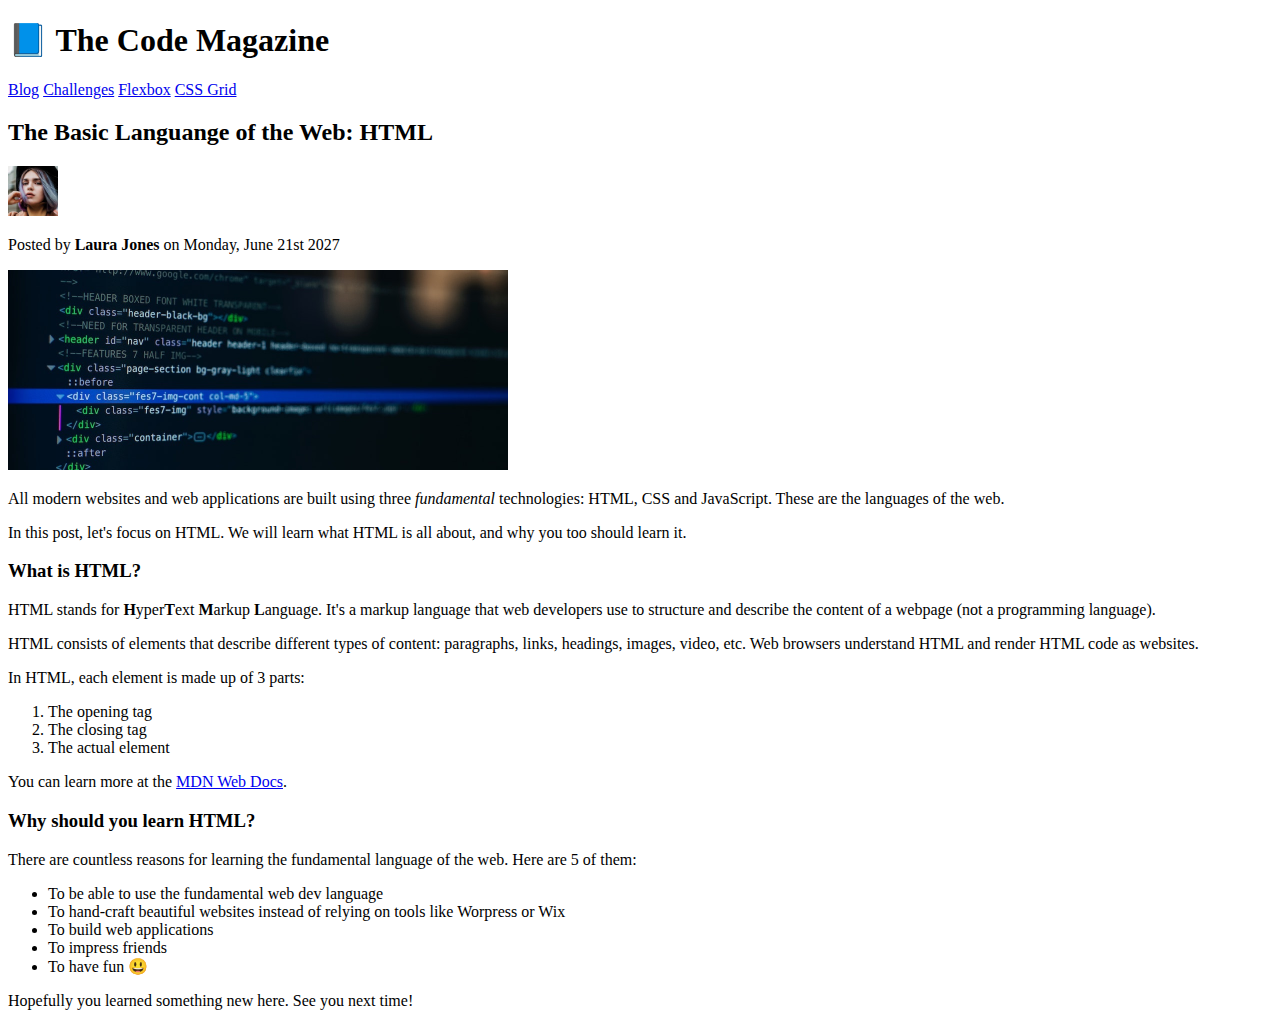
==== index.html @ fead7b9e "first commit" ====
<!DOCTYPE html>
<html lang="en">
  <head>
    <meta charset="UTF-8" />
    <meta http-equiv="X-UA-Compatible" content="IE=edge" />
    <meta name="viewport" content="width=device-width, initial-scale=1.0" />
    <title>The Basic Language of the Web: HTML</title>
  </head>
  <body>
    <!-- <h1>The Basic Languange of the Web: HTML</h1>
    <h2>The Basic Languange of the Web: HTML</h2>
    <h3>The Basic Languange of the Web: HTML</h3>
    <h4>The Basic Languange of the Web: HTML</h4>
    <h5>The Basic Languange of the Web: HTML</h5>
    <h6>The Basic Languange of the Web: HTML</h6> -->

    <h1>📘 The Code Magazine</h1>

    <nav>
      <a href="blog.html">Blog</a>
      <a href="#">Challenges</a>
      <a href="#">Flexbox</a>
      <a href="#">CSS Grid</a>
    </nav>

    <h2>The Basic Languange of the Web: HTML</h2>
    <img src="laura-jones.jpg" alt="Author profile picture" width="50" />
    <p>Posted by <strong>Laura Jones</strong> on Monday, June 21st 2027</p>

    <img src="post-img.jpg" alt="HTML code on a screen" width="500" />
    <p>
      All modern websites and web applications are built using three
      <em>fundamental</em>
      technologies: HTML, CSS and JavaScript. These are the languages of the
      web.
    </p>

    <p>
      In this post, let's focus on HTML. We will learn what HTML is all about,
      and why you too should learn it.
    </p>

    <h3>What is HTML?</h3>
    <p>
      HTML stands for <strong>H</strong>yper<strong>T</strong>ext
      <strong>M</strong>arkup <strong>L</strong>anguage. It's a markup language
      that web developers use to structure and describe the content of a webpage
      (not a programming language).
    </p>

    <p>
      HTML consists of elements that describe different types of content:
      paragraphs, links, headings, images, video, etc. Web browsers understand
      HTML and render HTML code as websites.
    </p>

    <p>In HTML, each element is made up of 3 parts:</p>

    <ol>
      <li>The opening tag</li>
      <li>The closing tag</li>
      <li>The actual element</li>
    </ol>

    <p>
      You can learn more at the
      <a href="https://developer.mozilla.org/en-US/" target="_blank"
        >MDN Web Docs</a
      >.
    </p>

    <h3>Why should you learn HTML?</h3>

    <p>
      There are countless reasons for learning the fundamental language of the
      web. Here are 5 of them:
    </p>

    <ul>
      <li>To be able to use the fundamental web dev language</li>
      <li>
        To hand-craft beautiful websites instead of relying on tools like
        Worpress or Wix
      </li>
      <li>To build web applications</li>
      <li>To impress friends</li>
      <li>To have fun 😃</li>
    </ul>

    <p>Hopefully you learned something new here. See you next time!</p>
  </body>
</html>
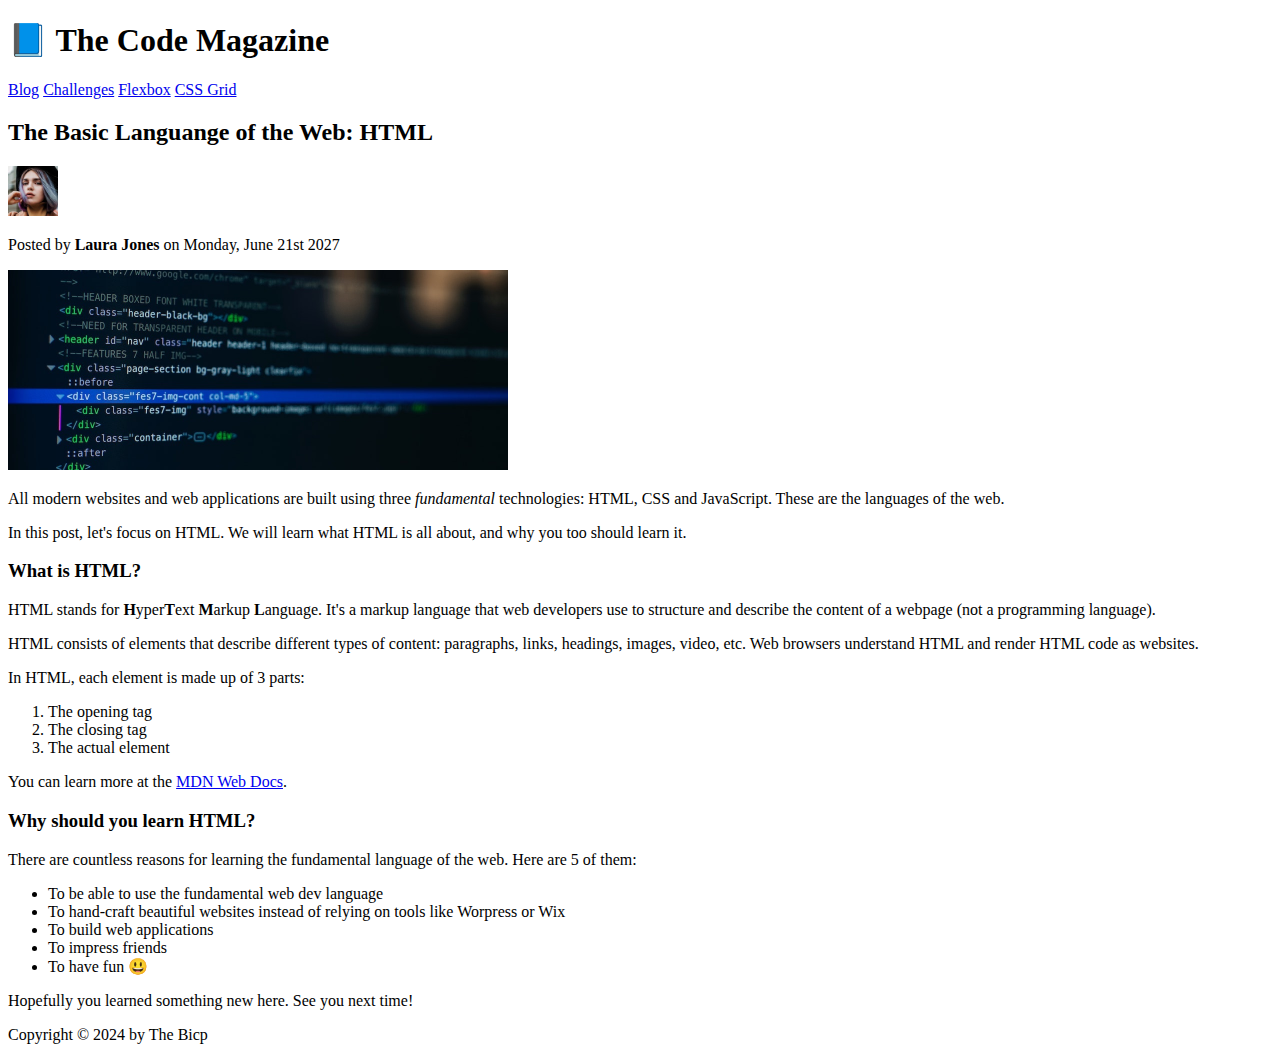
==== commit 5c911a2d: "second commit" ====
--- a/index.html
+++ b/index.html
@@ -13,80 +13,86 @@
     <h4>The Basic Languange of the Web: HTML</h4>
     <h5>The Basic Languange of the Web: HTML</h5>
     <h6>The Basic Languange of the Web: HTML</h6> -->
+    <header>
+      <h1>📘 The Code Magazine</h1>
 
-    <h1>📘 The Code Magazine</h1>
+      <nav>
+        <a href="blog.html">Blog</a>
+        <a href="#">Challenges</a>
+        <a href="#">Flexbox</a>
+        <a href="#">CSS Grid</a>
+      </nav>
+    </header>
 
-    <nav>
-      <a href="blog.html">Blog</a>
-      <a href="#">Challenges</a>
-      <a href="#">Flexbox</a>
-      <a href="#">CSS Grid</a>
-    </nav>
+    <article>
+      <header>
+        <h2>The Basic Languange of the Web: HTML</h2>
+        <img src="laura-jones.jpg" alt="Author profile picture" width="50" />
+        <p>Posted by <strong>Laura Jones</strong> on Monday, June 21st 2027</p>
 
-    <h2>The Basic Languange of the Web: HTML</h2>
-    <img src="laura-jones.jpg" alt="Author profile picture" width="50" />
-    <p>Posted by <strong>Laura Jones</strong> on Monday, June 21st 2027</p>
+        <img src="post-img.jpg" alt="HTML code on a screen" width="500" />
+      </header>
+      <p>
+        All modern websites and web applications are built using three
+        <em>fundamental</em>
+        technologies: HTML, CSS and JavaScript. These are the languages of the
+        web.
+      </p>
 
-    <img src="post-img.jpg" alt="HTML code on a screen" width="500" />
-    <p>
-      All modern websites and web applications are built using three
-      <em>fundamental</em>
-      technologies: HTML, CSS and JavaScript. These are the languages of the
-      web.
-    </p>
+      <p>
+        In this post, let's focus on HTML. We will learn what HTML is all about,
+        and why you too should learn it.
+      </p>
 
-    <p>
-      In this post, let's focus on HTML. We will learn what HTML is all about,
-      and why you too should learn it.
-    </p>
+      <h3>What is HTML?</h3>
+      <p>
+        HTML stands for <strong>H</strong>yper<strong>T</strong>ext
+        <strong>M</strong>arkup <strong>L</strong>anguage. It's a markup
+        language that web developers use to structure and describe the content
+        of a webpage (not a programming language).
+      </p>
 
-    <h3>What is HTML?</h3>
-    <p>
-      HTML stands for <strong>H</strong>yper<strong>T</strong>ext
-      <strong>M</strong>arkup <strong>L</strong>anguage. It's a markup language
-      that web developers use to structure and describe the content of a webpage
-      (not a programming language).
-    </p>
+      <p>
+        HTML consists of elements that describe different types of content:
+        paragraphs, links, headings, images, video, etc. Web browsers understand
+        HTML and render HTML code as websites.
+      </p>
 
-    <p>
-      HTML consists of elements that describe different types of content:
-      paragraphs, links, headings, images, video, etc. Web browsers understand
-      HTML and render HTML code as websites.
-    </p>
+      <p>In HTML, each element is made up of 3 parts:</p>
 
-    <p>In HTML, each element is made up of 3 parts:</p>
+      <ol>
+        <li>The opening tag</li>
+        <li>The closing tag</li>
+        <li>The actual element</li>
+      </ol>
 
-    <ol>
-      <li>The opening tag</li>
-      <li>The closing tag</li>
-      <li>The actual element</li>
-    </ol>
+      <p>
+        You can learn more at the
+        <a href="https://developer.mozilla.org/en-US/" target="_blank"
+          >MDN Web Docs</a
+        >.
+      </p>
 
-    <p>
-      You can learn more at the
-      <a href="https://developer.mozilla.org/en-US/" target="_blank"
-        >MDN Web Docs</a
-      >.
-    </p>
+      <h3>Why should you learn HTML?</h3>
 
-    <h3>Why should you learn HTML?</h3>
+      <p>
+        There are countless reasons for learning the fundamental language of the
+        web. Here are 5 of them:
+      </p>
 
-    <p>
-      There are countless reasons for learning the fundamental language of the
-      web. Here are 5 of them:
-    </p>
+      <ul>
+        <li>To be able to use the fundamental web dev language</li>
+        <li>
+          To hand-craft beautiful websites instead of relying on tools like
+          Worpress or Wix
+        </li>
+        <li>To build web applications</li>
+        <li>To impress friends</li>
+        <li>To have fun 😃</li>
+      </ul>
 
-    <ul>
-      <li>To be able to use the fundamental web dev language</li>
-      <li>
-        To hand-craft beautiful websites instead of relying on tools like
-        Worpress or Wix
-      </li>
-      <li>To build web applications</li>
-      <li>To impress friends</li>
-      <li>To have fun 😃</li>
-    </ul>
-
-    <p>Hopefully you learned something new here. See you next time!</p>
+      <p>Hopefully you learned something new here. See you next time!</p>
+    </article>
+    <footer>Copyright &copy; 2024 by The Bicp</footer>
   </body>
 </html>
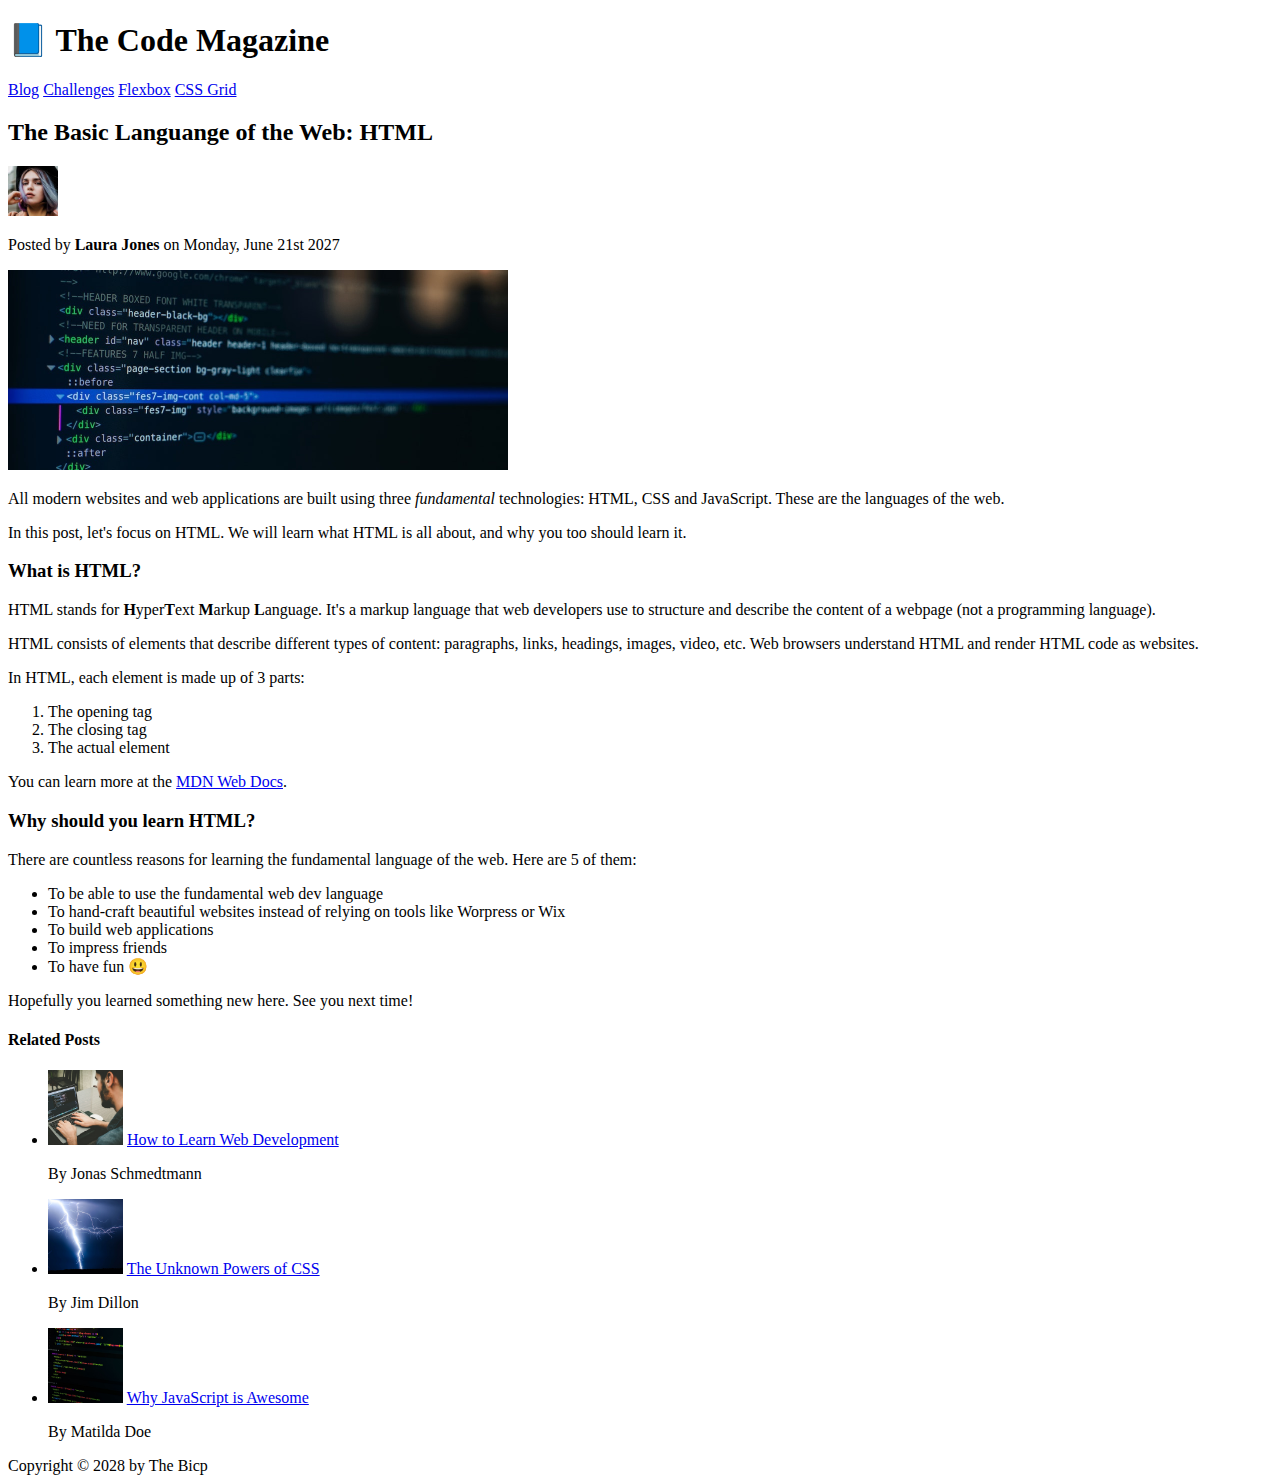
==== commit 524d313a: "add challenge 1" ====
--- a/index.html
+++ b/index.html
@@ -27,10 +27,14 @@
     <article>
       <header>
         <h2>The Basic Languange of the Web: HTML</h2>
-        <img src="laura-jones.jpg" alt="Author profile picture" width="50" />
+        <img
+          src="img/laura-jones.jpg"
+          alt="Author profile picture"
+          width="50"
+        />
         <p>Posted by <strong>Laura Jones</strong> on Monday, June 21st 2027</p>
 
-        <img src="post-img.jpg" alt="HTML code on a screen" width="500" />
+        <img src="img/post-img.jpg" alt="HTML code on a screen" width="500" />
       </header>
       <p>
         All modern websites and web applications are built using three
@@ -93,6 +97,28 @@
 
       <p>Hopefully you learned something new here. See you next time!</p>
     </article>
-    <footer>Copyright &copy; 2024 by The Bicp</footer>
+
+    <aside>
+      <h4>Related Posts</h4>
+      <ul>
+        <li>
+          <img src="img/related-1.jpg" alt="Programmer working" width="75" />
+          <a href="#">How to Learn Web Development</a>
+          <p>By Jonas Schmedtmann</p>
+        </li>
+        <li>
+          <img src="img/related-2.jpg" alt="lightnings in the sky" width="75" />
+          <a href="#">The Unknown Powers of CSS</a>
+          <p>By Jim Dillon</p>
+        </li>
+        <li>
+          <img src="img/related-3.jpg" alt="Programming code" width="75" />
+          <a href="#">Why JavaScript is Awesome</a>
+          <p>By Matilda Doe</p>
+        </li>
+      </ul>
+    </aside>
+
+    <footer>Copyright &copy; 2028 by The Bicp</footer>
   </body>
 </html>
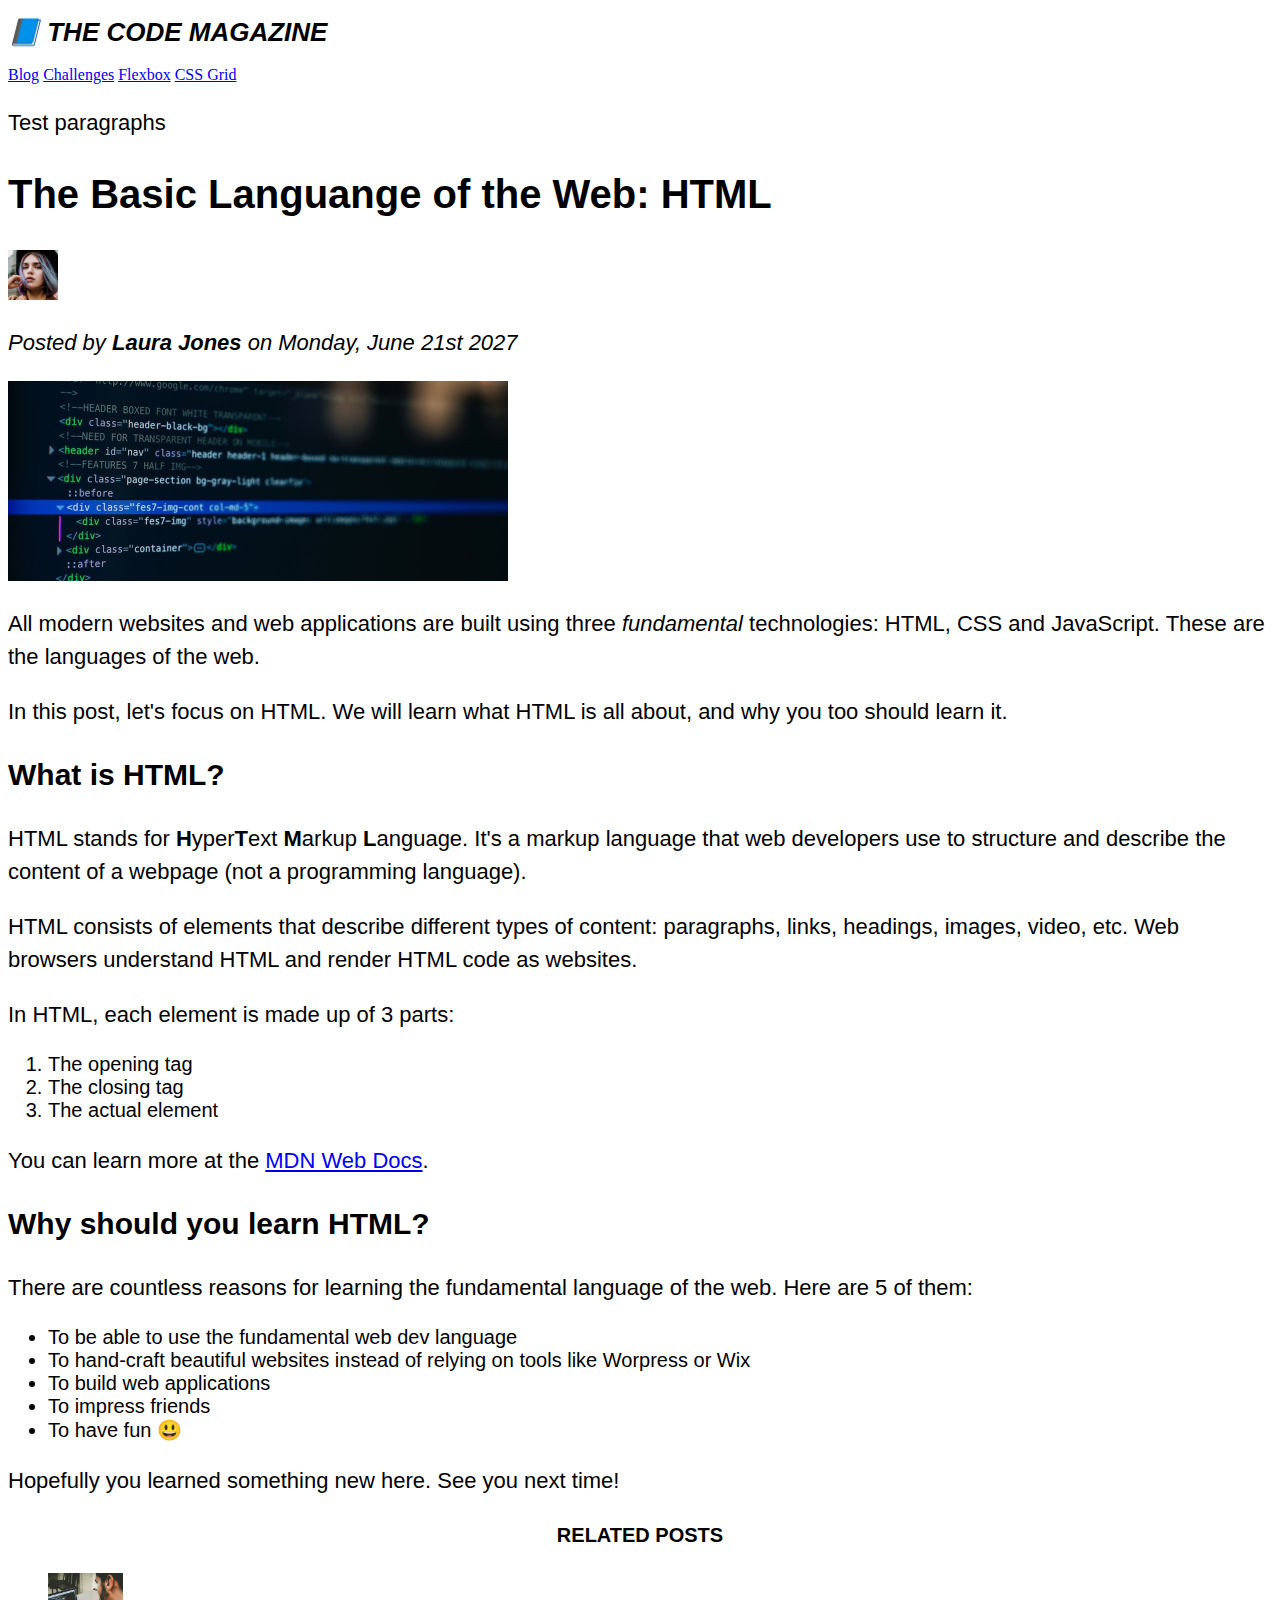
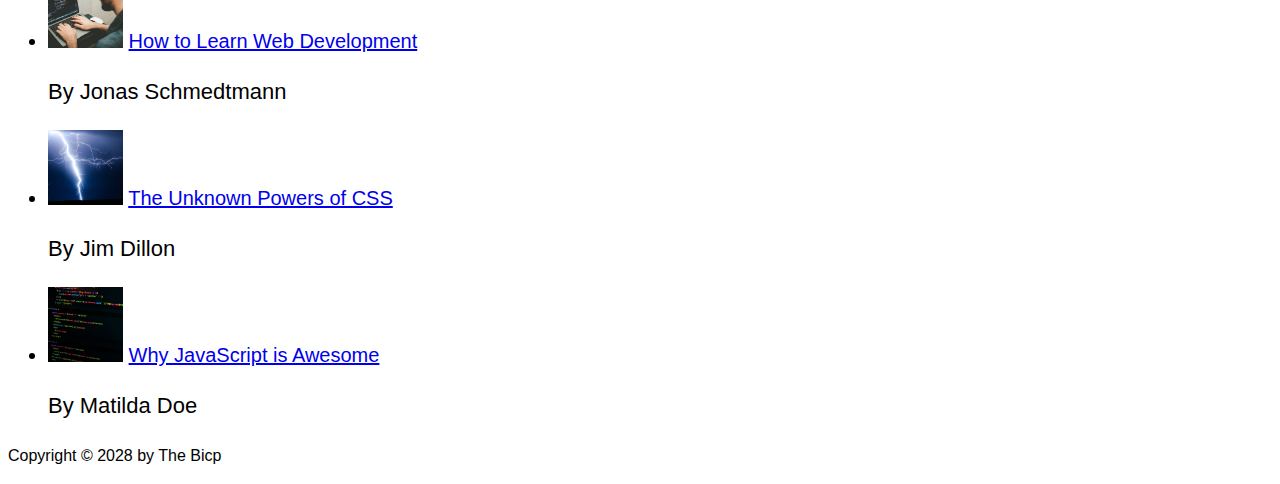
==== commit 050999d2: "add css" ====
--- a/index.html
+++ b/index.html
@@ -4,6 +4,7 @@
     <meta charset="UTF-8" />
     <meta http-equiv="X-UA-Compatible" content="IE=edge" />
     <meta name="viewport" content="width=device-width, initial-scale=1.0" />
+    <link href="style.css" rel="stylesheet" />
     <title>The Basic Language of the Web: HTML</title>
   </head>
   <body>
@@ -22,6 +23,8 @@
         <a href="#">Flexbox</a>
         <a href="#">CSS Grid</a>
       </nav>
+
+      <p>Test paragraphs</p>
     </header>
 
     <article>
@@ -32,7 +35,9 @@
           alt="Author profile picture"
           width="50"
         />
-        <p>Posted by <strong>Laura Jones</strong> on Monday, June 21st 2027</p>
+        <p id="author">
+          Posted by <strong>Laura Jones</strong> on Monday, June 21st 2027
+        </p>
 
         <img src="img/post-img.jpg" alt="HTML code on a screen" width="500" />
       </header>
@@ -119,6 +124,8 @@
       </ul>
     </aside>
 
-    <footer>Copyright &copy; 2028 by The Bicp</footer>
+    <footer>
+      <p>Copyright &copy; 2028 by The Bicp</p>
+    </footer>
   </body>
 </html>
--- a/style.css
+++ b/style.css
@@ -0,0 +1,49 @@
+h1,
+h2,
+h3,
+h4,
+p,
+li {
+  font-family: sans-serif;
+}
+
+h1 {
+  font-size: 26px;
+  text-transform: uppercase;
+  font-style: italic;
+}
+
+h2 {
+  font-size: 40px;
+}
+
+h3 {
+  font-size: 30px;
+}
+
+h4 {
+  font-size: 20px;
+  text-transform: uppercase;
+  text-align: center;
+}
+
+p {
+  font-size: 22px;
+  line-height: 1.5;
+}
+
+li {
+  font-size: 20px;
+}
+
+footer p {
+  font-size: 16px;
+}
+
+article header p {
+  font-style: italic;
+}
+
+#author {
+  font-style: italic;
+}
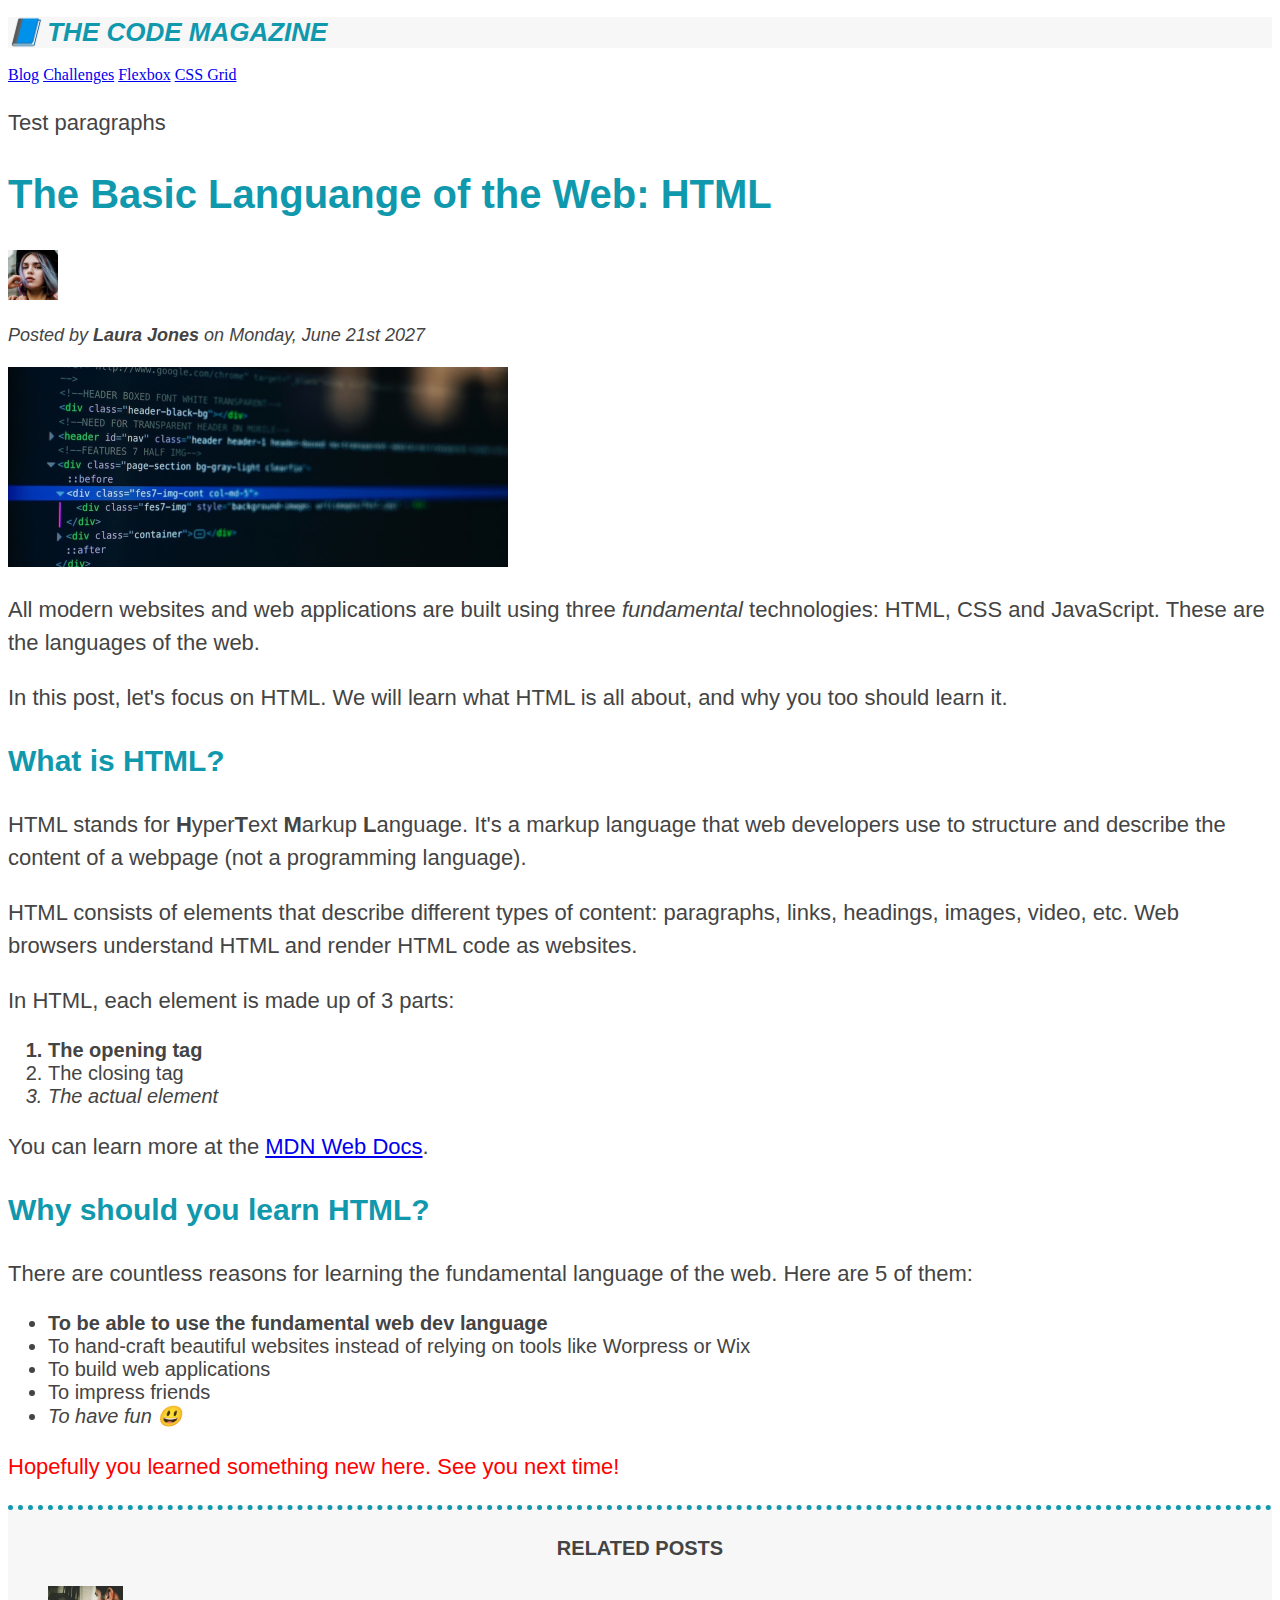
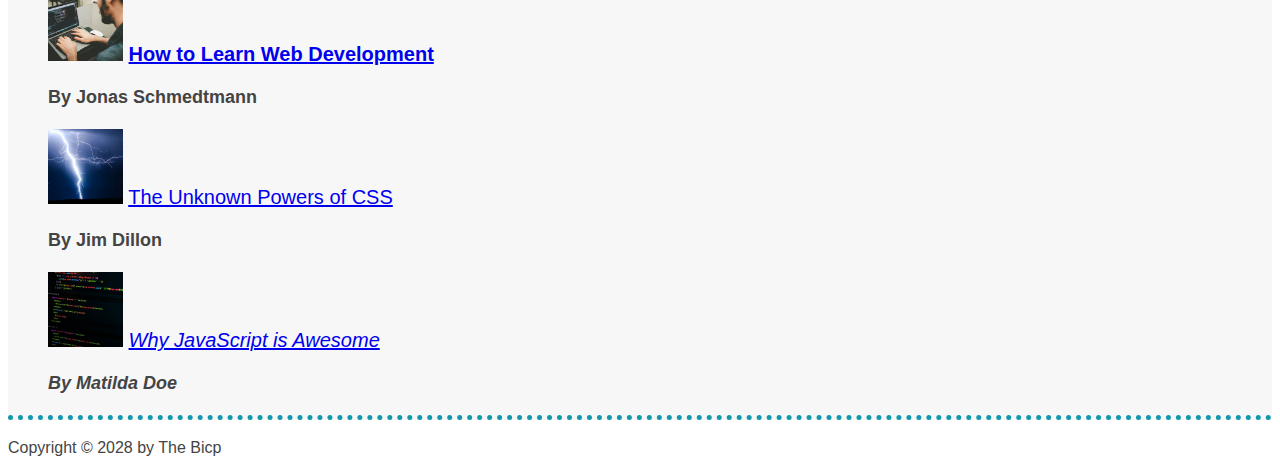
==== commit 02a298ab: "add several styling changes" ====
--- a/index.html
+++ b/index.html
@@ -15,7 +15,7 @@
     <h5>The Basic Languange of the Web: HTML</h5>
     <h6>The Basic Languange of the Web: HTML</h6> -->
     <header>
-      <h1>📘 The Code Magazine</h1>
+      <h1 class="main-header">📘 The Code Magazine</h1>
 
       <nav>
         <a href="blog.html">Blog</a>
@@ -70,7 +70,7 @@
       <p>In HTML, each element is made up of 3 parts:</p>
 
       <ol>
-        <li>The opening tag</li>
+        <li class="first-li">The opening tag</li>
         <li>The closing tag</li>
         <li>The actual element</li>
       </ol>
@@ -105,27 +105,27 @@
 
     <aside>
       <h4>Related Posts</h4>
-      <ul>
-        <li>
+      <ul class="related">
+        <li class="first-li">
           <img src="img/related-1.jpg" alt="Programmer working" width="75" />
           <a href="#">How to Learn Web Development</a>
-          <p>By Jonas Schmedtmann</p>
+          <p class="related-author">By Jonas Schmedtmann</p>
         </li>
         <li>
           <img src="img/related-2.jpg" alt="lightnings in the sky" width="75" />
           <a href="#">The Unknown Powers of CSS</a>
-          <p>By Jim Dillon</p>
+          <p class="related-author">By Jim Dillon</p>
         </li>
         <li>
           <img src="img/related-3.jpg" alt="Programming code" width="75" />
           <a href="#">Why JavaScript is Awesome</a>
-          <p>By Matilda Doe</p>
+          <p class="related-author">By Matilda Doe</p>
         </li>
       </ul>
     </aside>
 
     <footer>
-      <p>Copyright &copy; 2028 by The Bicp</p>
+      <p id="copyright">Copyright &copy; 2028 by The Bicp</p>
     </footer>
   </body>
 </html>
--- a/style.css
+++ b/style.css
@@ -5,6 +5,13 @@
 p,
 li {
   font-family: sans-serif;
+  color: #444;
+}
+
+h1,
+h2,
+h3 {
+  color: #1098ad;
 }
 
 h1 {
@@ -36,14 +43,66 @@
   font-size: 20px;
 }
 
-footer p {
+/* footer p {
+  font-size: 16px;
+} */
+
+/* article header p {
+  font-style: italic;
+} */
+
+#author {
+  font-style: italic;
+  font-size: 18px;
+}
+
+#copyright {
   font-size: 16px;
 }
 
-article header p {
+.related-author {
+  font-size: 18px;
+  font-weight: bold;
+}
+
+/* ul {
+  list-style: none;
+} */
+
+.related {
+  list-style: none;
+}
+
+.main-header {
+  background-color: #f7f7f7;
+}
+
+aside {
+  background-color: #f7f7f7;
+  border-top: 5px dotted #1098ad;
+  border-bottom: 5px dotted #1098ad;
+}
+
+body {
+  /* background-color: #1098ad; */
+}
+
+/* .first-li {
+  font-weight: bold;
+} */
+
+li:first-child {
+  font-weight: bold;
+}
+
+li:last-child {
   font-style: italic;
 }
 
-#author {
-  font-style: italic;
+li:nth-child(odd) {
+  /* color: red; */
 }
+
+article p:last-child {
+  color: red;
+}
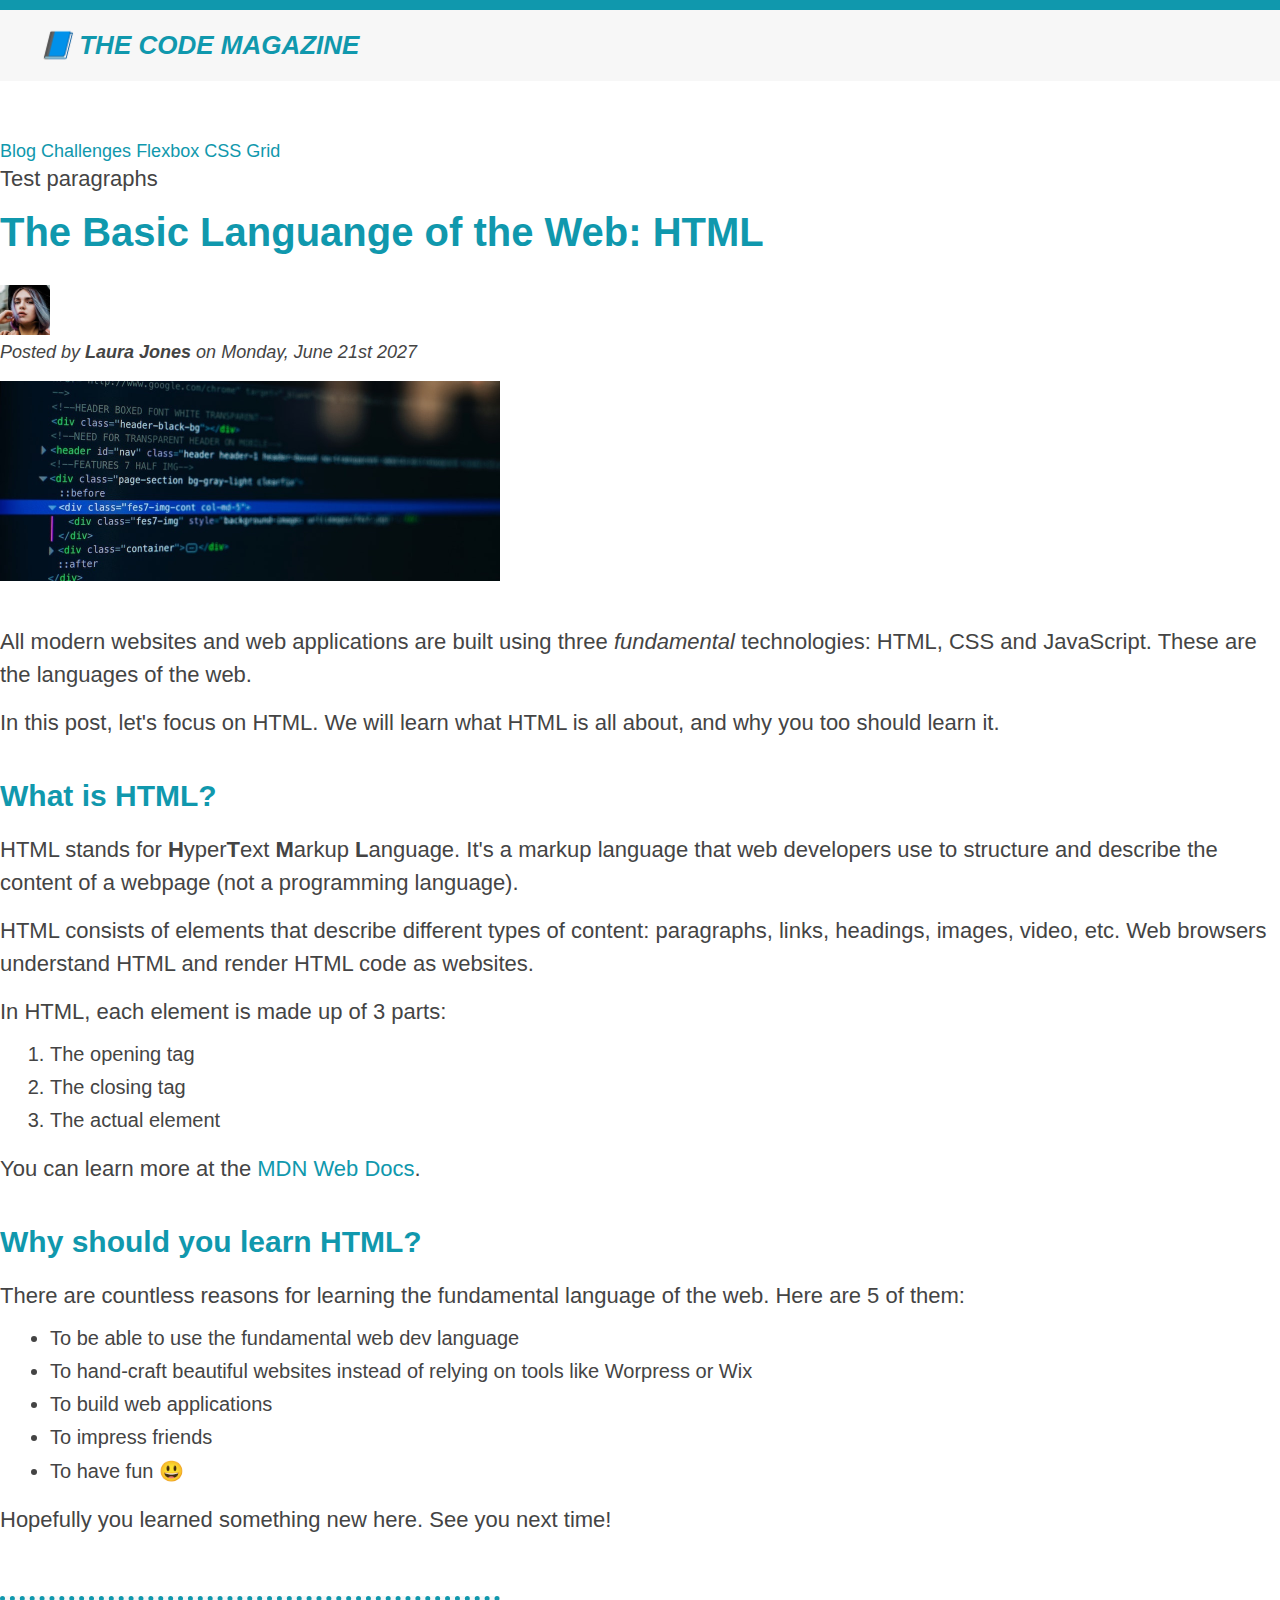
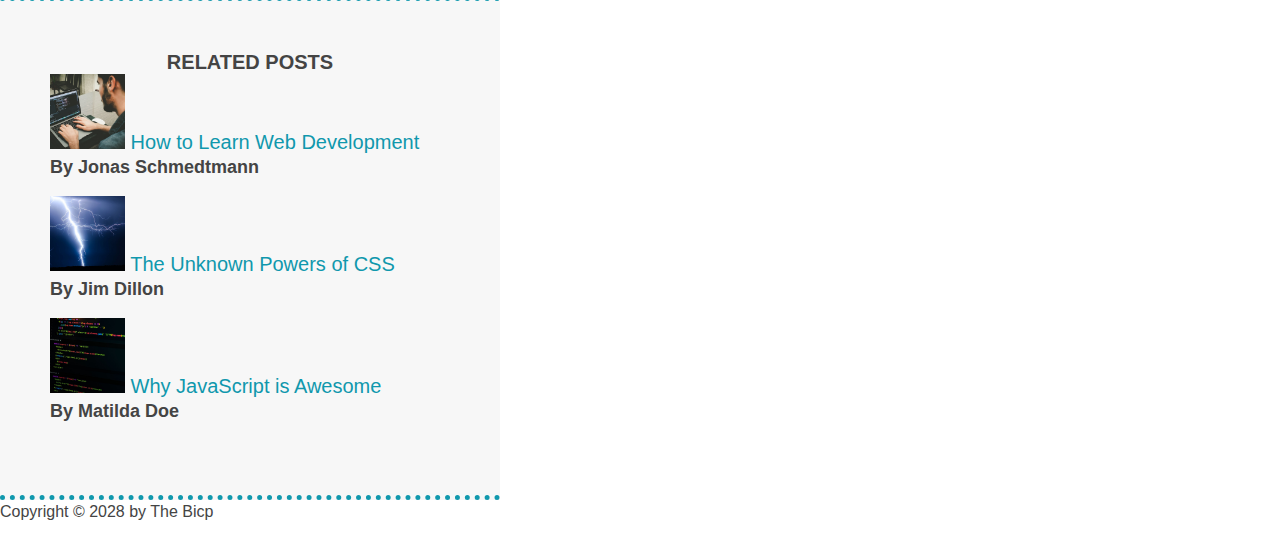
==== commit 0c30b48e: "add padding" ====
--- a/index.html
+++ b/index.html
@@ -18,6 +18,7 @@
       <h1 class="main-header">📘 The Code Magazine</h1>
 
       <nav>
+        <!-- <strong>This is the navigation</strong> -->
         <a href="blog.html">Blog</a>
         <a href="#">Challenges</a>
         <a href="#">Flexbox</a>
@@ -28,7 +29,7 @@
     </header>
 
     <article>
-      <header>
+      <header class="post-header">
         <h2>The Basic Languange of the Web: HTML</h2>
         <img
           src="img/laura-jones.jpg"
@@ -125,7 +126,9 @@
     </aside>
 
     <footer>
-      <p id="copyright">Copyright &copy; 2028 by The Bicp</p>
+      <p id="copyright" class="copyright text">
+        Copyright &copy; 2028 by The Bicp
+      </p>
     </footer>
   </body>
 </html>
--- a/style.css
+++ b/style.css
@@ -1,11 +1,42 @@
-h1,
-h2,
-h3,
-h4,
-p,
-li {
+* {
+  /* border-top: 10px solid #1098ad; */
+  margin: 0;
+  padding: 0;
+}
+
+body {
   font-family: sans-serif;
   color: #444;
+  border-top: 10px solid #1098ad;
+  
+}
+
+.main-header {
+  background-color: #f7f7f7;
+  padding: 20px 40px;
+  margin-bottom: 60px;
+}
+
+nav {
+  font-size: 18px;
+}
+
+article {
+  margin-bottom: 60px;
+}
+
+.post-header {
+  margin-bottom: 40px;
+}
+
+aside {
+  background-color: #f7f7f7;
+  border-top: 5px dotted #1098ad;
+  border-bottom: 5px dotted #1098ad;
+  /* padding-top: 50px;
+  padding-bottom: 50px; */
+  padding: 50px 0;
+  width: 500px;
 }
 
 h1,
@@ -22,10 +53,13 @@
 
 h2 {
   font-size: 40px;
+  margin-bottom: 30px;
 }
 
 h3 {
   font-size: 30px;
+  margin-bottom: 20px;
+  margin-top: 40px;
 }
 
 h4 {
@@ -37,10 +71,21 @@
 p {
   font-size: 22px;
   line-height: 1.5;
+  margin-bottom: 15px;
+}
+
+ul, ol {
+  margin-left: 50px;
+  margin-bottom: 20px;
 }
 
 li {
   font-size: 20px;
+  margin-bottom: 10px;
+}
+
+li:last-child {
+  margin-bottom: 0;
 }
 
 /* footer p {
@@ -73,16 +118,6 @@
   list-style: none;
 }
 
-.main-header {
-  background-color: #f7f7f7;
-}
-
-aside {
-  background-color: #f7f7f7;
-  border-top: 5px dotted #1098ad;
-  border-bottom: 5px dotted #1098ad;
-}
-
 body {
   /* background-color: #1098ad; */
 }
@@ -91,7 +126,7 @@
   font-weight: bold;
 } */
 
-li:first-child {
+/* li:first-child {
   font-weight: bold;
 }
 
@@ -101,8 +136,35 @@
 
 li:nth-child(odd) {
   /* color: red; */
+} */
+
+/* Misconseption: This won't work */
+article p:first-child {
+  color: red;
 }
 
-article p:last-child {
-  color: red;
+/* Styling links */
+a:link {
+  color: #1098ad;
+  text-decoration: none;
 }
+
+a:visited {
+  /* color: #777; */
+  color: #1098ad;
+}
+
+a:hover {
+  color: orangered;
+  font-weight: bold;
+  text-decoration: underline wavy orangered;
+}
+
+a:active {
+  background-color: black;
+  font-style: italic;
+}
+
+/* LVHA order ALWAYS */
+
+
